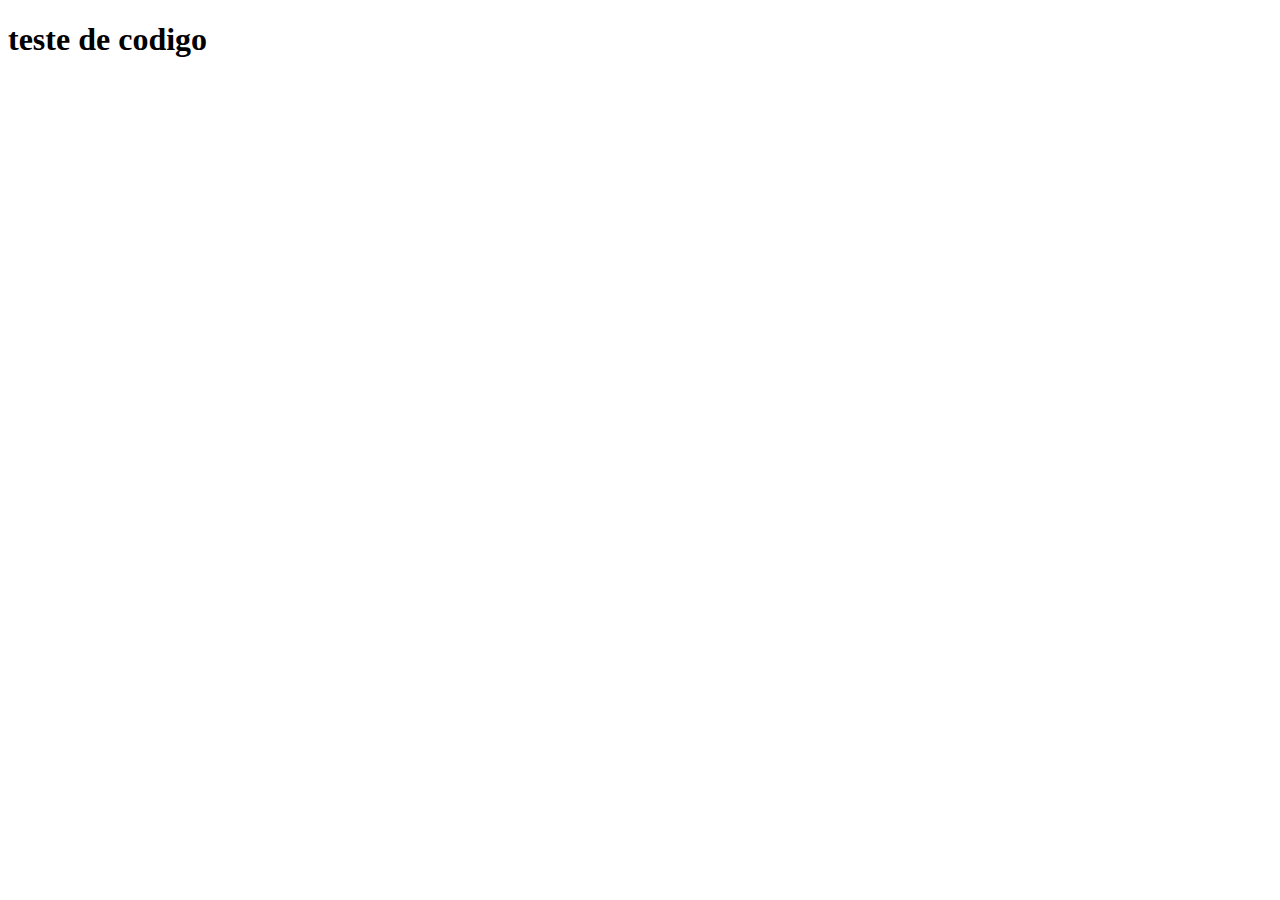
==== html/primeiro.html @ 8724052a "mensagem" ====
<!DOCTYPE html>
<html lang="pt-br">
<head>
    <meta charset="UTF-8">
    <meta http-equiv="X-UA-Compatible" content="IE=edge">
    <meta name="viewport" content="width=device-width, initial-scale=1.0">
    <title>Document</title>
</head>
<body>
    <div>
        <h1>teste de codigo</h1>
    </div>
</body>
</html>
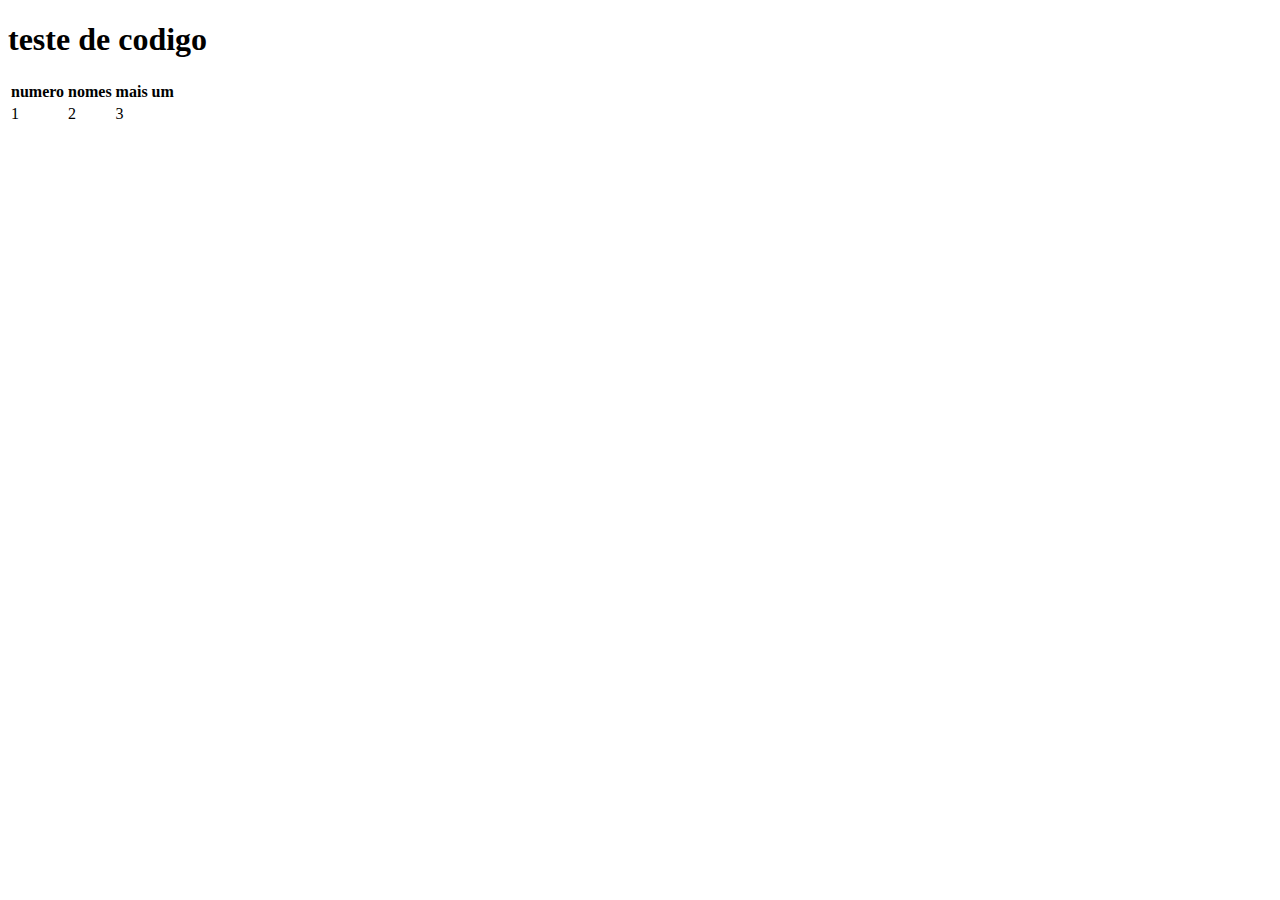
==== commit f4613f53: "servidor python para ver o html" ====
--- a/html/primeiro.html
+++ b/html/primeiro.html
@@ -9,6 +9,22 @@
 <body>
     <div>
         <h1>teste de codigo</h1>
+        <table>
+            <thead>
+                <tr>
+                    <th>numero</th>
+                    <th>nomes</th>
+                    <th>mais um</th>
+                </tr>
+            </thead>
+            <tbody>
+                <tr>
+                    <td>1</td>
+                    <td>2</td>
+                    <td>3</td>
+                </tr>
+            </tbody>
+        </table>
     </div>
 </body>
 </html>